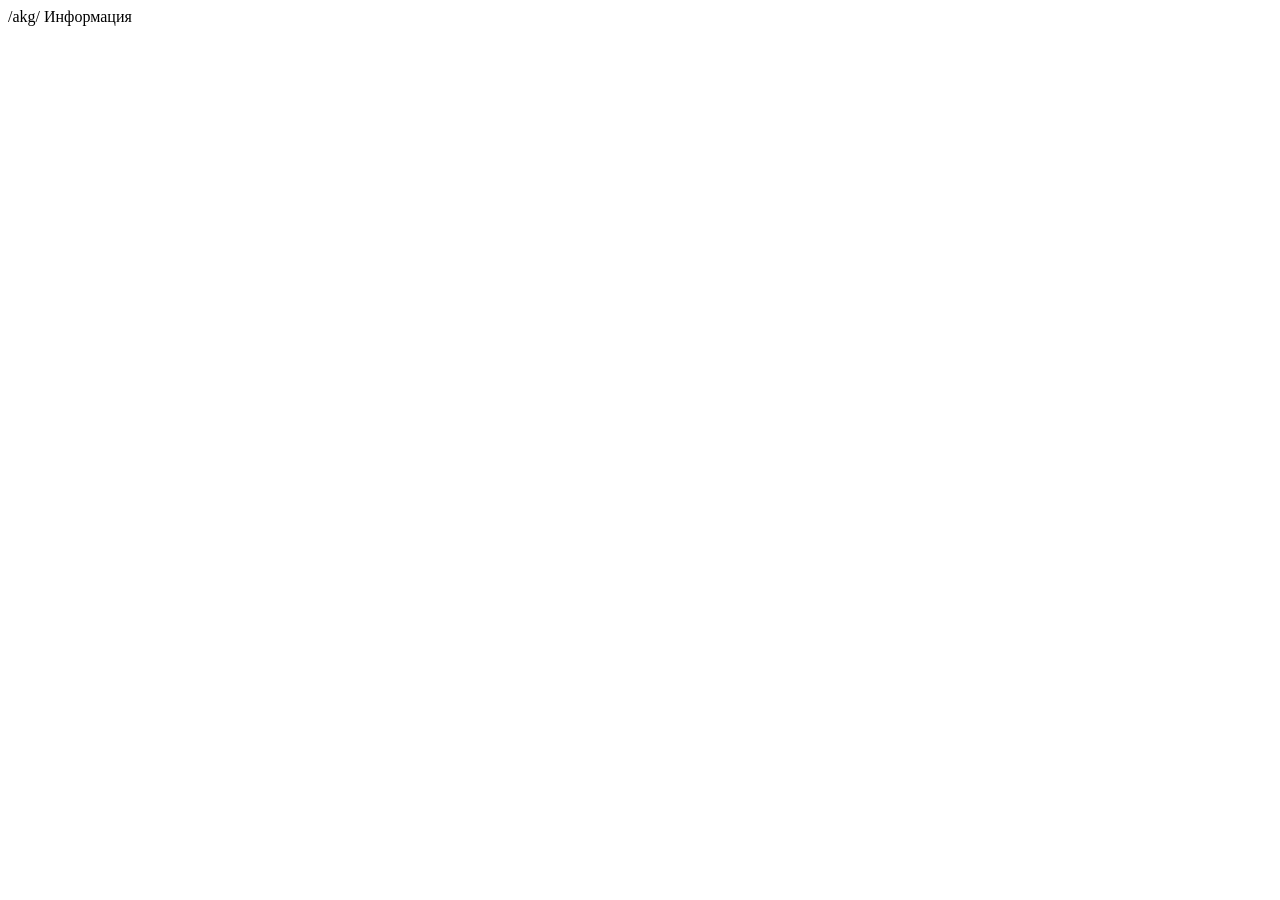
==== info/index.html @ cbbed05a "Clean Data" ====
<html>
  <head>
    <title>/akg/ Информация</title>
    <link type="text/css" href="/css/reset.css" rel="stylesheet" />
    <link type="text/css" href="/css/style.css" rel="stylesheet" />
    <link type="text/css" href="/css/style2.css" rel="stylesheet" />
    <link type="text/css" rel="stylesheet" href="/css/all.min.css" />
    <script type="text/javascript" src="/js/util.js"></script>
    <meta charset="UTF-8" />
  </head>
  <body ontouchstart>
    <div id="topNav">
      <a id="pageTitle">/akg/ Информация</a>
      <a class="rightButton button iconButton" href="/" id="homeButton"></a>
    </div>
    
  </body>
</html>
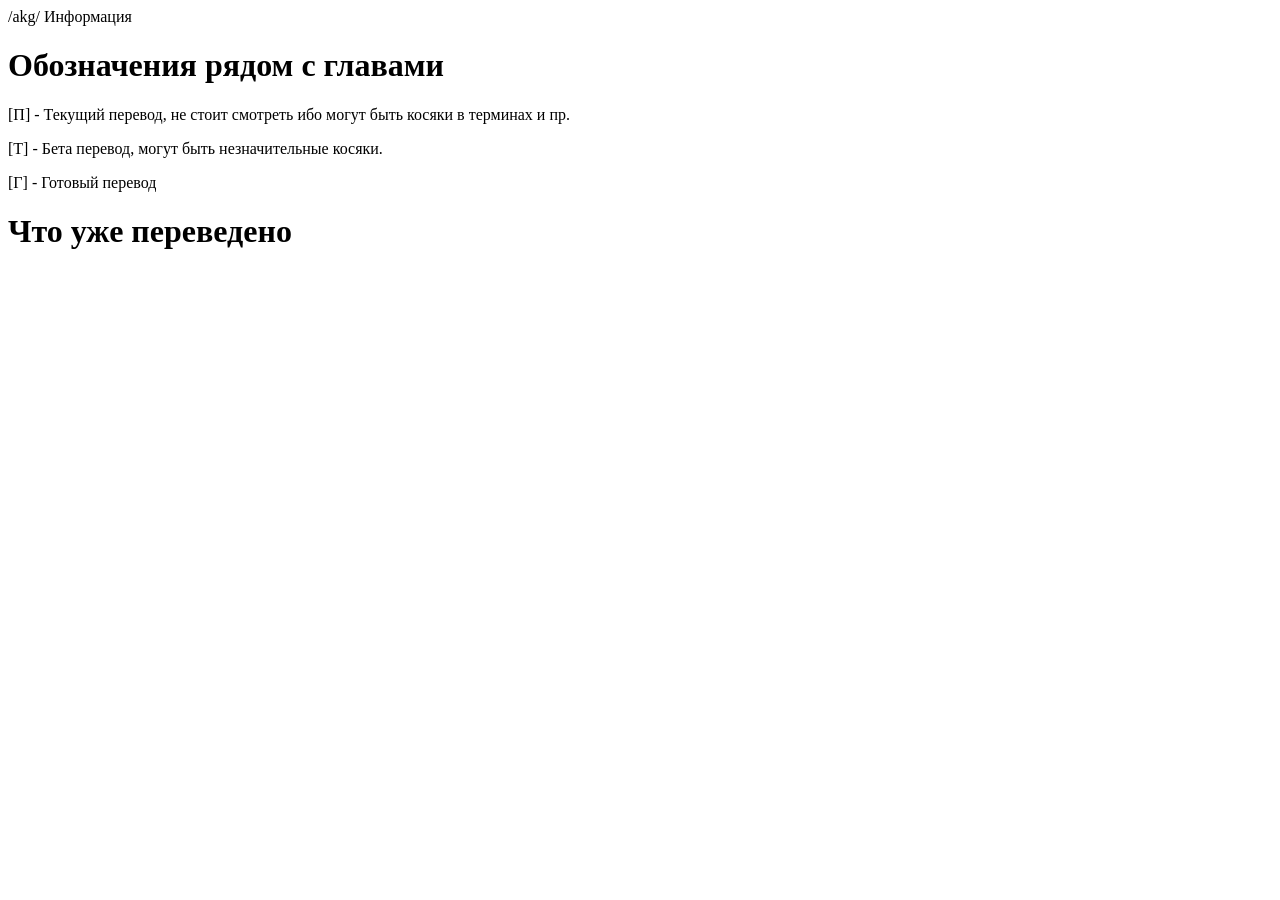
==== commit 6e87b4f7: "Update Info" ====
--- a/info/index.html
+++ b/info/index.html
@@ -13,6 +13,12 @@
       <a id="pageTitle">/akg/ Информация</a>
       <a class="rightButton button iconButton" href="/" id="homeButton"></a>
     </div>
-    
+    <div class="nya-body-info">
+      <h1>Обозначения рядом с главами</h1>
+      <p>[П] - Текущий перевод, не стоит смотреть ибо могут быть косяки в терминах и пр.</p>
+      <p>[Т] - Бета перевод, могут быть незначительные косяки.</p>
+      <p>[Г] - Готовый перевод</p>
+      <h1>Что уже переведено</h1>
+    </div>
   </body>
 </html>
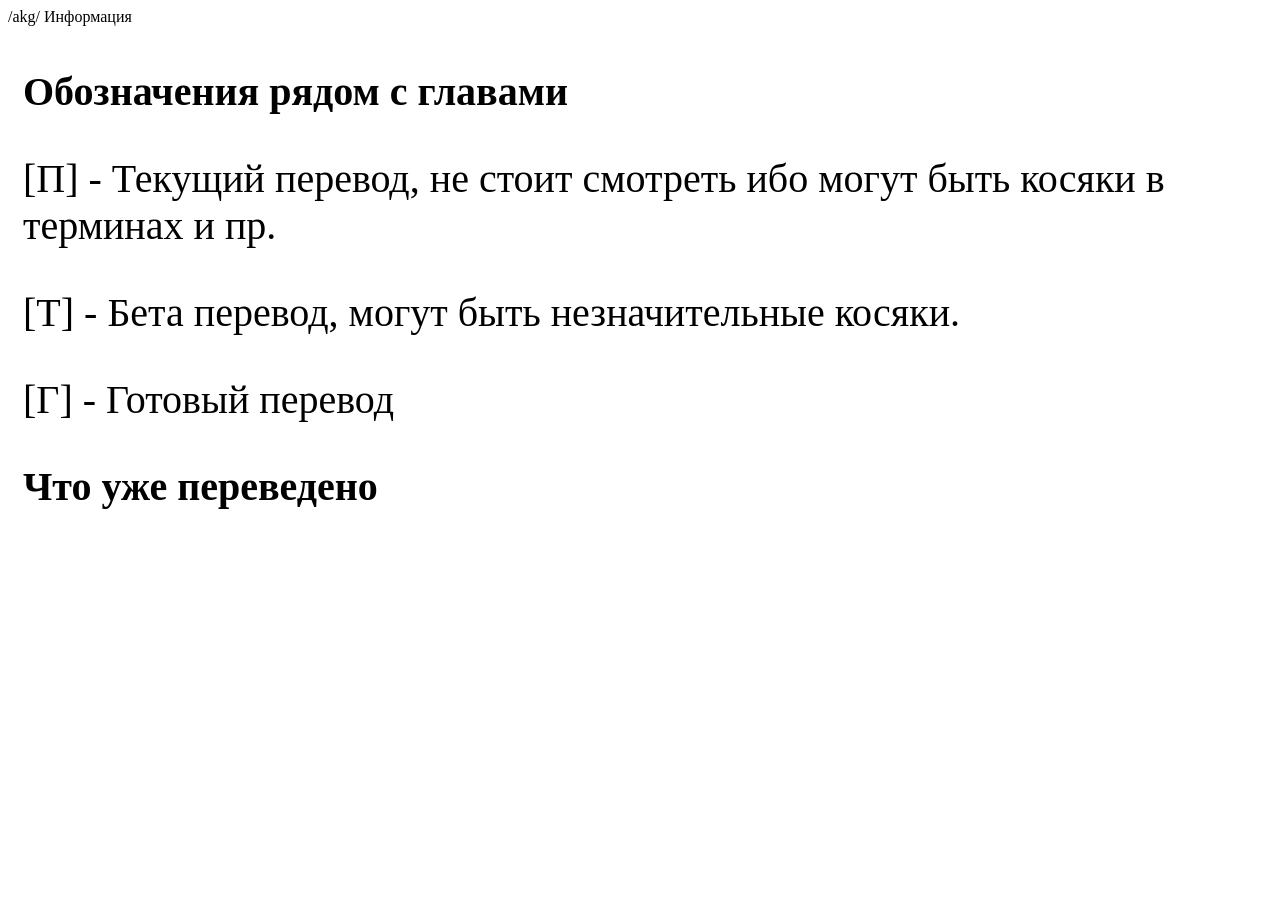
==== commit 63e7b5c3: "Update Info" ====
--- a/info/index.html
+++ b/info/index.html
@@ -4,6 +4,7 @@
     <link type="text/css" href="/css/reset.css" rel="stylesheet" />
     <link type="text/css" href="/css/style.css" rel="stylesheet" />
     <link type="text/css" href="/css/style2.css" rel="stylesheet" />
+    <link type="text/css" href="/css/nya.css" rel="stylesheet" />
     <link type="text/css" rel="stylesheet" href="/css/all.min.css" />
     <script type="text/javascript" src="/js/util.js"></script>
     <meta charset="UTF-8" />
@@ -14,11 +15,11 @@
       <a class="rightButton button iconButton" href="/" id="homeButton"></a>
     </div>
     <div class="nya-body-info">
-      <h1>Обозначения рядом с главами</h1>
-      <p>[П] - Текущий перевод, не стоит смотреть ибо могут быть косяки в терминах и пр.</p>
-      <p>[Т] - Бета перевод, могут быть незначительные косяки.</p>
-      <p>[Г] - Готовый перевод</p>
-      <h1>Что уже переведено</h1>
+      <h1 class="nya-h1-info">Обозначения рядом с главами</h1>
+      <p class="nya-p-info">[П] - Текущий перевод, не стоит смотреть ибо могут быть косяки в терминах и пр.</p>
+      <p class="nya-p-info">[Т] - Бета перевод, могут быть незначительные косяки.</p>
+      <p class="nya-p-info">[Г] - Готовый перевод</p>
+      <h1 class="nya-h1-info">Что уже переведено</h1>
     </div>
   </body>
 </html>
--- a/css/nya.css
+++ b/css/nya.css
@@ -0,0 +1,12 @@
+.nya-body-info {
+    margin-left: 15px;
+    padding-top: 15px;
+}
+
+.nya-h1-info {
+    font-size: 250%;
+}
+
+.nya-p-info {
+    font-size: 250%;
+}
